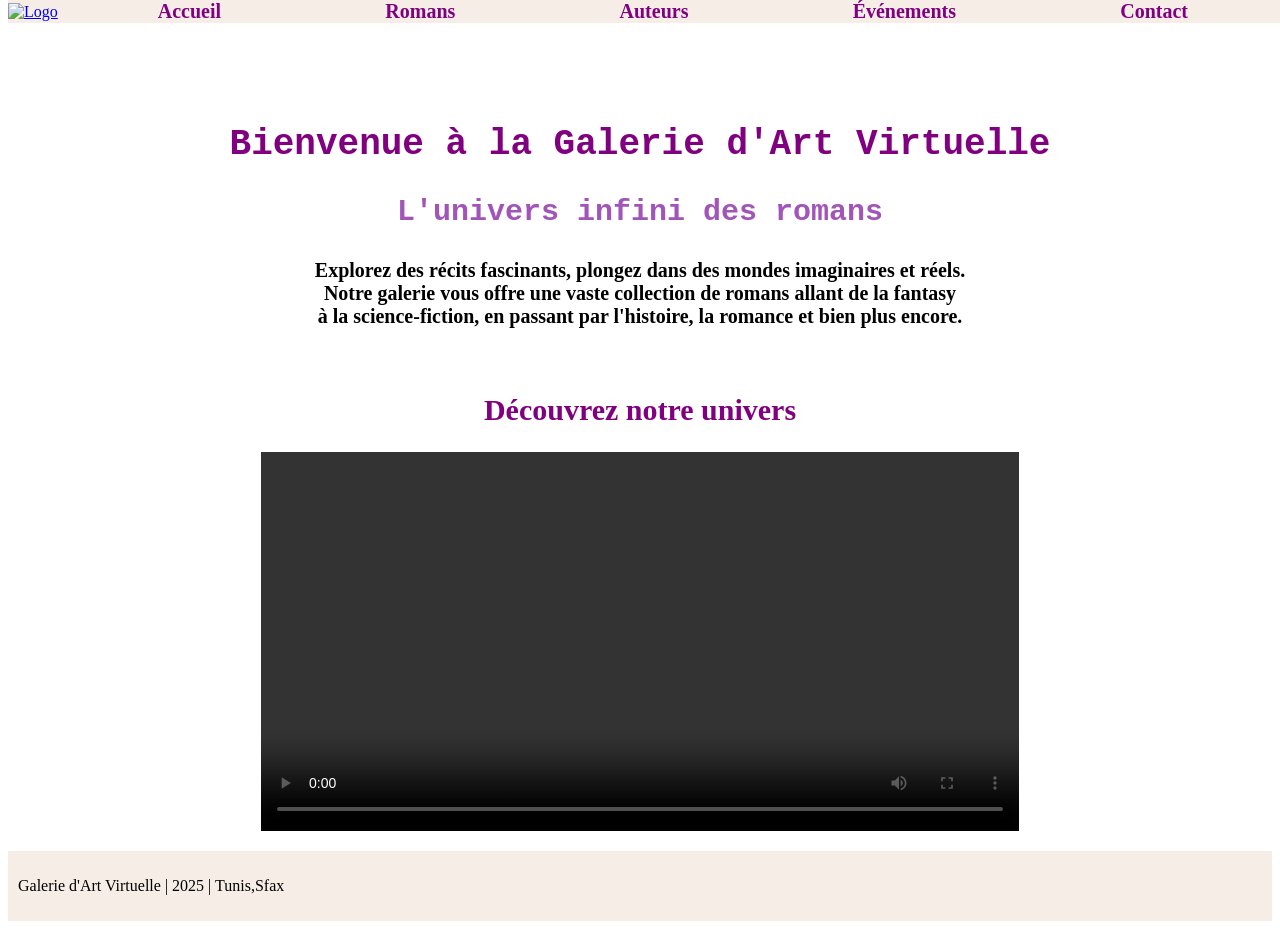
==== index.html @ 60b17fbc "Add files via upload" ====
<!DOCTYPE html>
<html lang="fr">
<head>
    <meta charset="UTF-8">
    <meta name="viewport" content="width=device-width, initial-scale=1.0">
    <title>Galerie d'Art Virtuelle</title>
    <link rel="stylesheet" type="text/css" href="style.css">

</head>
 
<body>
<nav>
	<a href="index.html"><img src="figures/logo.png" alt="Logo" id="logoimage"></a>
	<div class="menu">
		<a href="index.html">Accueil</a>
		<a href="roman.html">Romans</a>
		<a href="auteurs.html">Auteurs</a>
		<a href="even.html">Événements</a>
        	<a href="contact.html">Contact</a>

	</div>

</nav>
<nav>
	<a href="index.html"><img src="figures/logo.png" alt="Logo" id="logoimage"></a>
	<div class="menu">
		<a href="index.html">Accueil</a>
		<a href="roman.html">Romans</a>
		<a href="auteurs.html">Auteurs</a>
		<a href="even.html">Événements</a>
        	<a href="contact.html">Contact</a>

	</div>

</nav>

<div class="head">
	<h1 class="special-text">Bienvenue à la Galerie d'Art Virtuelle</h1>
    	<p class="title">L'univers infini des romans</p>
    	<p class="text">Explorez des récits fascinants, plongez dans des mondes imaginaires et réels.<br> Notre galerie vous offre une vaste collection de romans allant de la fantasy<br> 
	à la science-fiction, en passant par l'histoire, la romance et bien plus encore.</p>
</div>

<div class="video-container">
        <h2>Découvrez notre univers</h2>
        <video id="video" controls>
            	<source src="figures/vid.mp4" type="video/mp4">
        </video>
</div>
<footer>
        <p>Galerie d'Art Virtuelle | 2025 | Tunis,Sfax </p>
</footer>
</body>
</html>
---- style.css ----
footer{
	background-color: #f5ede6;
	padding:10px;

}

#logoimage {
    	height:80px;
}

nav {    
    	position: fixed; 
    	top: 0;
    	z-index: 1000;
    	width: 100%;
    	display: flex;
	
	align-items: center;
    	background-color: #f5ede6;
}

.menu {
    	display: flex;
   	justify-content: space-between;
	flex-grow: 1;
 
	margin-left:100px;
	margin-right:100px;
}

.menu a {
    	text-decoration: none;

    	color: purple;
    	font-weight: bold;
    	font-size: 20px;
    	font-family: "Segoe Print";
}









.head{
	text-align: center;
	
}


.special-text{
	padding-top: 100px;

    	font-family: "Courier New";
    	font-size: 36px;    
	font-weight: bold;
    	color: purple;
    	

}
.title{
	font-family: "Courier";
    	font-size: 30px;    
	font-weight: bold;
	color: #A155B9;
    	
}
.text{
	font-family: "Segoe Print";
	font-weight: bold;
	font-size: 20px;	
	
}





.video-container {
	 margin-bottom: 20px;
	display: flex;
    	flex-direction: column;
    	align-items: center;
    	justify-content: center;
    	width:100%;
   	margin-top: 40px;
}

.video-container h2 {
	color:purple;
	font-family:"Segoe Print"; 
    	font-size: 30px;
}


#video{
        width: 60%;

    
}



.text1 a{
	text-decoration: none;
	color: purple;
        font-family:"Segoe Print"; 

    	font-size: 30px;    
	font-weight: bold;
	color: #A155B9;
}


.description {
    	padding: 50px;
    	
	 
    
}





.type {
    position: relative;
    
}

.type:hover .roman,
.type :focus-within .roman {
    display: block;
}

.romans{
	cursor: pointer;
 
	color: purple;
    	font-weight: bold;
    	font-size: 20px;
    	font-family: "Segoe Print";
}


.roman {
   	display: none;
    	position: absolute;
	background-color: #f5ede6;
    	box-shadow: 0 4px 10px rgba(0,0,0,0.1);
    	border-radius: 10px;
    	padding: 10px;
}

.roman h3 a {
    	text-decoration: none; 
    	color: purple;
    	font-weight: bold;
    	font-size: 20px;
    	font-family: Segoe Print;
}




.liste-container{
    	display: flex;
    	gap: 15px;
	
    	justify-content: center;
}

.liste-container a{
    text-decoration: none;
    color: white;
}

.card {
	position: relative;

    width: 220px;
  	height: 300px;

    border-radius: 15px;
	overflow: hidden;
     background: black;
	
	
}

.card img {
      	width: 100%;
      	height: 100%;
      	opacity: 0.7;
}


.card h3 {
       	position: absolute;
       	bottom: 20px;

       	left: 50%;
	
       	transform: translateX(-50%);
	
	text-align: center; 
       	font-size: 18px;
       	font-weight: bold;
	
}

.card:hover {
  	transform: scale(1.1);
	transition: transform 0.3s ease-in-out;
  
}




.contact {

	margin: 100px auto;
	margin-bottom:30px;
    	background-color: #f9f9f9;
    	padding:20px;
    	
	width: 50%;
    	border-radius:5px;
	box-shadow: 0 4px 10px rgba(0,0,0,0.1);
}



.contact h2 {
    text-align: center;
    font-size: 28px;
}



.contact p {
    text-align: center;
    font-size: 16px;
    
}


.contact form {
	display: flex;
    	flex-direction: column;
    	gap: 15px;
}


.contact label {
    font-weight: bold;
}



.contact input, 
.contact textarea {
    padding: 10px;
    border: 1px solid #ccc;
    border-radius: 5px;
    font-size: 16px;
    
}

.contact button {
	cursor: pointer;
    	padding: 10px 20px;
	border: none;
    	border-radius: 5px;
    	
    	background-color: purple;
    	color: white;
    	font-size: 16px;
   
}

.contact button:hover {
    background-color: #8b00b3;
}




.event-list {
    display: flex;
    flex-direction: column;
    gap: 30px;
    padding: 40px;
    width: 70%;
    margin: auto;
}

.event-card {
    background-color: #f5ede6;
    border-left: 10px solid #A155B9;
    padding: 20px;
    border-radius: 10px;
    box-shadow: 0 2px 5px rgba(0,0,0,0.1);
}

.event-card h2 {
    color: #A155B9;
    font-family: "Segoe Print";
    
}

.event-card .date {
    font-weight: bold;
    color: #6e6e6e;
}

.event-card p {
    font-family: "Lucida Calligraphy";
    font-size: 18px;
}







.book {
	background-color: #f5ede6;
    	border-left: 10px solid #A155B9;
    	display: flex;
    	gap: 30px;
    	margin: 40px;
    	padding:30px;
  
    	border-radius: 20px;
    	box-shadow: 0 4px 15px rgba(0, 0, 0, 0.1);
}

.book img {
    width: 200px;
    height: auto;
    border-radius: 10px;
}

.info {

	font-size: 16px;
}

.info h2 {

    	color: #A155B9;
	margin-bottom:0px;
    	
    	font-family: "MV Boli";
	font-size: 24px;
    	font-weight: bold;


}

.book div.text {
    	font-style: italic;
    	color: #8c6f5e;
	font-size: 18 px;
}


.info p{
	font-size: 18px;

}




.auteurs {
    margin: 130px auto 80px auto;
    max-width:80%;
    padding: 10px;
    background-color: #f5ede6;
    border-radius: 15px;
    box-shadow: 0 4px 15px rgba(0, 0, 0, 0.1);
}

.auteurs h1 {
    font-family: "Courier New";
    font-size: 36px;
    font-weight: bold;
    color: purple;
    text-align: center;
    margin-bottom: 15px;
}

.auteurs table {
    width: 100%;
    border-collapse: collapse;
    background-color: white;
    border-radius: 10px;
    overflow: hidden;
}

.auteurs thead {
    background-color: #A155B9;
    color: white;
    text-align: center;
}

.auteurs th {
    background-color: #e4d1f4;
    color: #4b006e;
    padding: 10px;
    text-align: center;
    border: 1px solid #ccc;
    font-family: "Segoe Print";
    font-size: 18px;
}

.auteurs td {
    padding: 10px;
    text-align: center;
    border: 1px solid #ccc;
    font-family: "Segoe Print";
    font-size: 18px;
}

.auteurs tbody tr:nth-child(even) {
    background-color: #f9f1ea;
}

.auteurs img {
    width: 150px;
    height: 150px;
    object-fit: cover;
    border-radius: 50%;
    border: 1px solid #ccc;
}
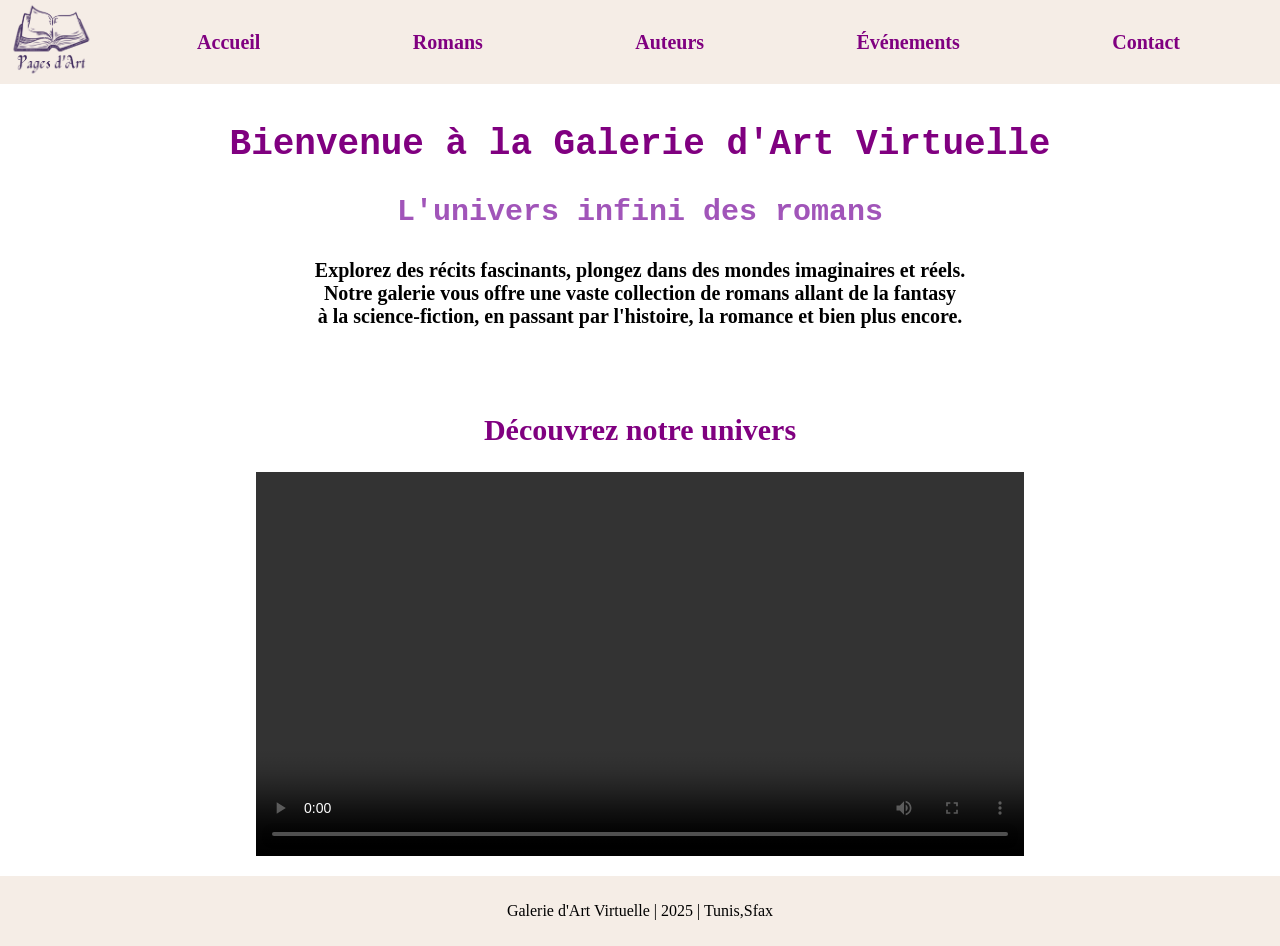
==== commit e35fbf72: "Fix duplicate viewport meta tag in index.html Removed duplicate viewport meta tag and ensured proper" ====
--- a/index.html
+++ b/index.html
@@ -4,6 +4,7 @@
     <meta charset="UTF-8">
     <meta name="viewport" content="width=device-width, initial-scale=1.0">
     <title>Galerie d'Art Virtuelle</title>
+	<meta name="viewport" content="width=device-width, initial-scale=1.0">
     <link rel="stylesheet" type="text/css" href="style.css">
 
 </head>
@@ -51,4 +52,4 @@
         <p>Galerie d'Art Virtuelle | 2025 | Tunis,Sfax </p>
 </footer>
 </body>
-</html>+</html>
--- a/style.css
+++ b/style.css
@@ -1,136 +1,115 @@
 
-
-footer{
-	background-color: #f5ede6;
-	padding:10px;
-
+body {
+    display: flex;
+    flex-direction: column;
+    min-height: 100vh;
+    margin: 0;
+
+}
+
+footer {
+    background-color: #f5ede6;
+    padding: 10px;
+	text-align: center;
 }
 
 #logoimage {
-    	height:80px;
-}
-
-nav {    
-    	position: fixed; 
-    	top: 0;
-    	z-index: 1000;
-    	width: 100%;
-    	display: flex;
-	
-	align-items: center;
-    	background-color: #f5ede6;
+    height: 80px;
+}
+
+
+nav {
+    position: fixed;
+    top: 0;
+    z-index: 1000;
+    width: 100%;
+    display: flex;
+    align-items: center;
+    background-color: #f5ede6;
+    box-sizing: border-box;
 }
 
 .menu {
-    	display: flex;
-   	justify-content: space-between;
-	flex-grow: 1;
- 
-	margin-left:100px;
-	margin-right:100px;
+    display: flex;
+    justify-content: space-between;
+    flex-grow: 1;
+    margin-left: 100px;
+    margin-right: 100px;
 }
 
 .menu a {
-    	text-decoration: none;
-
-    	color: purple;
-    	font-weight: bold;
-    	font-size: 20px;
-    	font-family: "Segoe Print";
-}
-
-
-
-
-
-
-
-
-
-.head{
-	text-align: center;
-	
-}
-
-
-.special-text{
-	padding-top: 100px;
-
-    	font-family: "Courier New";
-    	font-size: 36px;    
-	font-weight: bold;
-    	color: purple;
-    	
-
-}
-.title{
-	font-family: "Courier";
-    	font-size: 30px;    
-	font-weight: bold;
-	color: #A155B9;
-    	
-}
-.text{
-	font-family: "Segoe Print";
-	font-weight: bold;
-	font-size: 20px;	
-	
-}
-
-
-
+    text-decoration: none;
+    color: purple;
+    font-weight: bold;
+    font-size: 20px;
+    font-family: "Segoe Print", cursive;
+}
+
+
+.head {
+    text-align: center;
+}
+
+.special-text {
+    padding-top: 100px;
+    font-family: "Courier New", monospace;
+    font-size: 36px;
+    font-weight: bold;
+    color: purple;
+}
+
+.title {
+    font-family: "Courier", monospace;
+    font-size: 30px;
+    font-weight: bold;
+    color: #A155B9;
+}
+
+.text {
+    font-family: "Segoe Print", cursive;
+    font-weight: bold;
+    font-size: 20px;
+}
 
 
 .video-container {
-	 margin-bottom: 20px;
-	display: flex;
-    	flex-direction: column;
-    	align-items: center;
-    	justify-content: center;
-    	width:100%;
-   	margin-top: 40px;
+    margin-bottom: 20px;
+    display: flex;
+    flex-direction: column;
+    align-items: center;
+    justify-content: center;
+    width: 100%;
+    margin-top: 40px;
 }
 
 .video-container h2 {
-	color:purple;
-	font-family:"Segoe Print"; 
-    	font-size: 30px;
-}
-
-
-#video{
-        width: 60%;
-
-    
-}
-
-
-
-.text1 a{
-	text-decoration: none;
-	color: purple;
-        font-family:"Segoe Print"; 
-
-    	font-size: 30px;    
-	font-weight: bold;
-	color: #A155B9;
+    color: purple;
+    font-family: "Segoe Print", cursive;
+    font-size: 30px;
+    text-align: center;
+}
+
+#video {
+    width: 60%;
+}
+
+
+.text1 a {
+    text-decoration: none;
+    font-family: "Segoe Print", cursive;
+    font-size: 30px;
+    font-weight: bold;
+    color: #A155B9;
 }
 
 
 .description {
-    	padding: 50px;
-    	
-	 
-    
-}
-
-
-
+    padding: 50px;
+}
 
 
 .type {
     position: relative;
-    
 }
 
 .type:hover .roman,
@@ -138,157 +117,135 @@
     display: block;
 }
 
-.romans{
-	cursor: pointer;
- 
-	color: purple;
-    	font-weight: bold;
-    	font-size: 20px;
-    	font-family: "Segoe Print";
-}
-
+.romans {
+    cursor: pointer;
+    color: purple;
+    font-weight: bold;
+    font-size: 20px;
+    font-family: "Segoe Print", cursive;
+}
 
 .roman {
-   	display: none;
-    	position: absolute;
-	background-color: #f5ede6;
-    	box-shadow: 0 4px 10px rgba(0,0,0,0.1);
-    	border-radius: 10px;
-    	padding: 10px;
+    display: none;
+    position: absolute;
+    background-color: #f5ede6;
+    box-shadow: 0 4px 10px rgba(0, 0, 0, 0.1);
+    border-radius: 10px;
+    padding: 10px;
+    z-index: 100;
+    min-width: 180px;
 }
 
 .roman h3 a {
-    	text-decoration: none; 
-    	color: purple;
-    	font-weight: bold;
-    	font-size: 20px;
-    	font-family: Segoe Print;
-}
-
-
-
-
-.liste-container{
-    	display: flex;
-    	gap: 15px;
-	
-    	justify-content: center;
-}
-
-.liste-container a{
+    text-decoration: none;
+    color: purple;
+    font-weight: bold;
+    font-size: 20px;
+    font-family: "Segoe Print", cursive;
+}
+
+
+.liste-container {
+    display: flex;
+    gap: 15px;
+    justify-content: center;
+    flex-wrap: wrap;
+    padding: 0 10px;
+}
+
+.liste-container a {
     text-decoration: none;
     color: white;
 }
 
 .card {
-	position: relative;
-
+    position: relative;
     width: 220px;
-  	height: 300px;
-
+    height: 300px;
     border-radius: 15px;
-	overflow: hidden;
-     background: black;
-	
-	
+    overflow: hidden;
+    background: black;
 }
 
 .card img {
-      	width: 100%;
-      	height: 100%;
-      	opacity: 0.7;
-}
-
+    width: 100%;
+    height: 100%;
+    opacity: 0.7;
+    display: block;
+}
 
 .card h3 {
-       	position: absolute;
-       	bottom: 20px;
-
-       	left: 50%;
-	
-       	transform: translateX(-50%);
-	
-	text-align: center; 
-       	font-size: 18px;
-       	font-weight: bold;
-	
+    position: absolute;
+    bottom: 20px;
+    left: 50%;
+    transform: translateX(-50%);
+    text-align: center;
+    font-size: 18px;
+    font-weight: bold;
+    color: white;
+    width: 90%;
 }
 
 .card:hover {
-  	transform: scale(1.1);
-	transition: transform 0.3s ease-in-out;
-  
-}
-
-
+    transform: scale(1.1);
+    transition: transform 0.3s ease-in-out;
+}
 
 
 .contact {
-
-	margin: 100px auto;
-	margin-bottom:30px;
-    	background-color: #f9f9f9;
-    	padding:20px;
-    	
-	width: 50%;
-    	border-radius:5px;
-	box-shadow: 0 4px 10px rgba(0,0,0,0.1);
-}
-
-
+    margin: 100px auto;
+    margin-bottom: 30px;
+    background-color: #f9f9f9;
+    padding: 20px;
+    width: 50%;
+    border-radius: 5px;
+    box-shadow: 0 4px 10px rgba(0, 0, 0, 0.1);
+    box-sizing: border-box;
+}
 
 .contact h2 {
     text-align: center;
     font-size: 28px;
 }
 
-
-
 .contact p {
     text-align: center;
     font-size: 16px;
-    
-}
-
+}
 
 .contact form {
-	display: flex;
-    	flex-direction: column;
-    	gap: 15px;
-}
-
+    display: flex;
+    flex-direction: column;
+    gap: 15px;
+}
 
 .contact label {
     font-weight: bold;
 }
 
-
-
-.contact input, 
+.contact input,
 .contact textarea {
     padding: 10px;
     border: 1px solid #ccc;
     border-radius: 5px;
     font-size: 16px;
-    
+    width: 100%;
+    box-sizing: border-box;
 }
 
 .contact button {
-	cursor: pointer;
-    	padding: 10px 20px;
-	border: none;
-    	border-radius: 5px;
-    	
-    	background-color: purple;
-    	color: white;
-    	font-size: 16px;
-   
+    cursor: pointer;
+    padding: 10px 20px;
+    border: none;
+    border-radius: 5px;
+    background-color: purple;
+    color: white;
+    font-size: 16px;
 }
 
 .contact button:hover {
     background-color: #8b00b3;
 }
-
 
 
 
@@ -299,6 +256,7 @@
     padding: 40px;
     width: 70%;
     margin: auto;
+    box-sizing: border-box;
 }
 
 .event-card {
@@ -306,13 +264,12 @@
     border-left: 10px solid #A155B9;
     padding: 20px;
     border-radius: 10px;
-    box-shadow: 0 2px 5px rgba(0,0,0,0.1);
+    box-shadow: 0 2px 5px rgba(0, 0, 0, 0.1);
 }
 
 .event-card h2 {
     color: #A155B9;
-    font-family: "Segoe Print";
-    
+    font-family: "Segoe Print", cursive;
 }
 
 .event-card .date {
@@ -321,77 +278,69 @@
 }
 
 .event-card p {
-    font-family: "Lucida Calligraphy";
+    font-family: "Lucida Calligraphy", cursive;
     font-size: 18px;
 }
 
 
 
-
-
-
-
 .book {
-	background-color: #f5ede6;
-    	border-left: 10px solid #A155B9;
-    	display: flex;
-    	gap: 30px;
-    	margin: 40px;
-    	padding:30px;
-  
-    	border-radius: 20px;
-    	box-shadow: 0 4px 15px rgba(0, 0, 0, 0.1);
+    background-color: #f5ede6;
+    border-left: 10px solid #A155B9;
+    display: flex;
+    gap: 30px;
+    margin: 40px;
+    padding: 30px;
+    border-radius: 20px;
+    box-shadow: 0 4px 15px rgba(0, 0, 0, 0.1);
+    flex-wrap: wrap;
 }
 
 .book img {
     width: 200px;
     height: auto;
     border-radius: 10px;
+    flex-shrink: 0;
 }
 
 .info {
-
-	font-size: 16px;
+    font-size: 16px;
+    flex: 1;
+    min-width: 200px;
 }
 
 .info h2 {
-
-    	color: #A155B9;
-	margin-bottom:0px;
-    	
-    	font-family: "MV Boli";
-	font-size: 24px;
-    	font-weight: bold;
-
-
+    color: #A155B9;
+    margin-bottom: 0px;
+    font-family: "MV Boli", cursive;
+    font-size: 24px;
+    font-weight: bold;
 }
 
 .book div.text {
-    	font-style: italic;
-    	color: #8c6f5e;
-	font-size: 18 px;
-}
-
-
-.info p{
-	font-size: 18px;
-
-}
-
+    font-style: italic;
+    color: #8c6f5e;
+    font-size: 18px;
+}
+
+.info p {
+    font-size: 18px;
+}
 
 
 
 .auteurs {
     margin: 130px auto 80px auto;
-    max-width:80%;
+    max-width: 80%;
     padding: 10px;
     background-color: #f5ede6;
     border-radius: 15px;
     box-shadow: 0 4px 15px rgba(0, 0, 0, 0.1);
+    overflow-x: auto;
 }
 
 .auteurs h1 {
-    font-family: "Courier New";
+    font-family: "Courier New", monospace;
     font-size: 36px;
     font-weight: bold;
     color: purple;
@@ -405,6 +354,7 @@
     background-color: white;
     border-radius: 10px;
     overflow: hidden;
+    min-width: 400px;
 }
 
 .auteurs thead {
@@ -419,7 +369,7 @@
     padding: 10px;
     text-align: center;
     border: 1px solid #ccc;
-    font-family: "Segoe Print";
+    font-family: "Segoe Print", cursive;
     font-size: 18px;
 }
 
@@ -427,7 +377,7 @@
     padding: 10px;
     text-align: center;
     border: 1px solid #ccc;
-    font-family: "Segoe Print";
+    font-family: "Segoe Print", cursive;
     font-size: 18px;
 }
 
@@ -442,3 +392,196 @@
     border-radius: 50%;
     border: 1px solid #ccc;
 }
+
+
+@media (max-width: 900px) {
+
+    .menu {
+        margin-left: 40px;
+        margin-right: 40px;
+        gap: 20px;
+    }
+
+    .menu a {
+        font-size: 17px;
+    }
+
+    #video {
+        width: 80%;
+    }
+
+    .contact {
+        width: 70%;
+    }
+
+    .event-list {
+        width: 85%;
+        padding: 20px;
+    }
+
+    .auteurs {
+        max-width: 95%;
+    }
+
+    .auteurs th,
+    .auteurs td {
+        font-size: 15px;
+        padding: 8px;
+    }
+
+    .auteurs img {
+        width: 100px;
+        height: 100px;
+    }
+
+    .book {
+        margin: 20px;
+        padding: 20px;
+    }
+}
+
+
+
+@media (max-width: 600px) {
+
+    /* Nav */
+    nav {
+        flex-direction: column;
+        align-items: flex-start;
+        padding: 10px 14px;
+    }
+
+    .menu {
+        margin-left: 0;
+        margin-right: 0;
+        flex-direction: column;
+        gap: 10px;
+        width: 100%;
+        padding: 8px 0;
+    }
+
+    .menu a {
+        font-size: 15px;
+    }
+
+   
+    #logoimage {
+        height: 55px;
+    }
+
+    
+    .special-text {
+        padding-top: 160px;
+        font-size: 24px;
+        padding-left: 10px;
+        padding-right: 10px;
+    }
+
+    .title {
+        font-size: 22px;
+    }
+
+    .text {
+        font-size: 16px;
+    }
+
+    .video-container h2 {
+        font-size: 22px;
+        padding: 0 10px;
+    }
+
+    #video {
+        width: 95%;
+    }
+
+
+    .text1 a {
+        font-size: 20px;
+    }
+
+    .description {
+        padding: 20px 14px;
+    }
+
+    .romans {
+        font-size: 16px;
+    }
+
+    .roman h3 a {
+        font-size: 16px;
+    }
+
+    .liste-container {
+        gap: 12px;
+    }
+
+    .card {
+        width: 160px;
+        height: 230px;
+    }
+
+    .card h3 {
+        font-size: 15px;
+    }
+
+    .contact {
+        width: 90%;
+        margin: 80px auto 30px auto;
+        padding: 16px;
+    }
+
+    .contact h2 {
+        font-size: 22px;
+    }
+
+    .event-list {
+        width: 95%;
+        padding: 10px;
+        gap: 20px;
+    }
+
+    .event-card p {
+        font-size: 15px;
+    }
+
+    .book {
+        flex-direction: column;
+        align-items: center;
+        margin: 20px 10px;
+        padding: 16px;
+        gap: 16px;
+    }
+
+    .book img {
+        width: 140px;
+    }
+
+    .info h2 {
+        font-size: 20px;
+        text-align: center;
+    }
+
+    .info p {
+        font-size: 15px;
+    }
+
+    .auteurs {
+        margin: 100px auto 40px auto;
+        max-width: 98%;
+    }
+
+    .auteurs h1 {
+        font-size: 24px;
+    }
+
+    .auteurs th,
+    .auteurs td {
+        font-size: 13px;
+        padding: 6px 4px;
+    }
+
+    .auteurs img {
+        width: 70px;
+        height: 70px;
+    }
+}
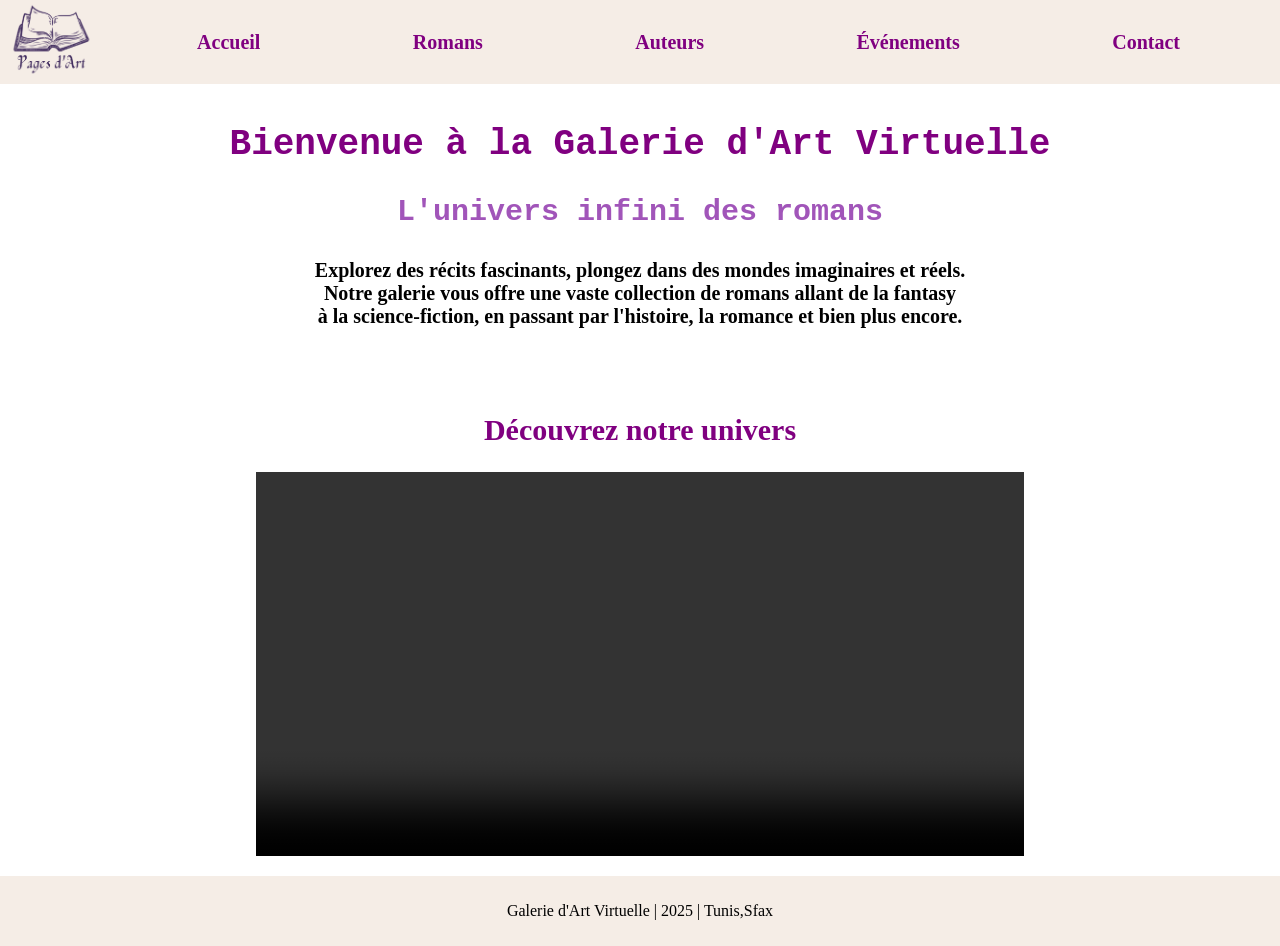
==== commit 8c36e138: "Update index.html" ====
--- a/index.html
+++ b/index.html
@@ -4,14 +4,21 @@
     <meta charset="UTF-8">
     <meta name="viewport" content="width=device-width, initial-scale=1.0">
     <title>Galerie d'Art Virtuelle</title>
-	<meta name="viewport" content="width=device-width, initial-scale=1.0">
     <link rel="stylesheet" type="text/css" href="style.css">
 
 </head>
  
 <body>
+<header>
 <nav>
-	<a href="index.html"><img src="figures/logo.png" alt="Logo" id="logoimage"></a>
+	<div class="logo-contact">
+		<a href="index.html"><img src="figures/logo.png" alt="Logo" id="logoimage"></a>
+	</div>
+	<button class="hamburger-btn" onclick="document.querySelector('.menu').classList.toggle('open')" aria-label="Menu">
+        <span></span>
+        <span></span>
+        <span></span>
+    </button>
 	<div class="menu">
 		<a href="index.html">Accueil</a>
 		<a href="roman.html">Romans</a>
@@ -22,19 +29,7 @@
 	</div>
 
 </nav>
-<nav>
-	<a href="index.html"><img src="figures/logo.png" alt="Logo" id="logoimage"></a>
-	<div class="menu">
-		<a href="index.html">Accueil</a>
-		<a href="roman.html">Romans</a>
-		<a href="auteurs.html">Auteurs</a>
-		<a href="even.html">Événements</a>
-        	<a href="contact.html">Contact</a>
-
-	</div>
-
-</nav>
-
+</header>
 <div class="head">
 	<h1 class="special-text">Bienvenue à la Galerie d'Art Virtuelle</h1>
     	<p class="title">L'univers infini des romans</p>
--- a/style.css
+++ b/style.css
@@ -1,4 +1,3 @@
-
 body {
     display: flex;
     flex-direction: column;
@@ -444,29 +443,65 @@
 
 @media (max-width: 600px) {
 
-    /* Nav */
-    nav {
+     nav {
+        flex-direction: row;
+        align-items: center;
+        justify-content: space-between;
+        padding: 10px 14px;
+        gap: 0;
+    }
+
+    .logo-contact {
+        position: static;
+    }
+
+
+    .hamburger-btn {
+        display: flex;
         flex-direction: column;
-        align-items: flex-start;
-        padding: 10px 14px;
+        gap: 5px;
+        cursor: pointer;
+        padding: 6px;
+        background: none;
+        border: none;
+    }
+
+    .hamburger-btn span {
+        display: block;
+        width: 24px;
+        height: 2px;
+        background: purple;
+        border-radius: 2px;
+        transition: 0.3s;
     }
 
     .menu {
-        margin-left: 0;
+        display: none;
+        position: absolute;
+        top: 60px;
+        left: 0;
+        width: 100%;
+        flex-direction: column;
+        background: #f5ede6;
+        padding: 10px 20px 16px;
+        gap: 12px;
+        box-shadow: 0 4px 12px rgba(0,0,0,0.1);
+        box-sizing: border-box;
         margin-right: 0;
-        flex-direction: column;
-        gap: 10px;
-        width: 100%;
-        padding: 8px 0;
+    }
+
+    .menu.open {
+        display: flex;
     }
 
     .menu a {
-        font-size: 15px;
-    }
-
-   
+        font-size: 16px;
+        padding: 4px 0;
+        border-bottom: 1px solid rgba(161,85,185,0.15);
+    }
+
     #logoimage {
-        height: 55px;
+        height: 45px;
     }
 
     
@@ -585,3 +620,8 @@
         height: 70px;
     }
 }
+@media (min-width: 601px) {
+    .hamburger-btn {
+        display: none;
+    }
+}
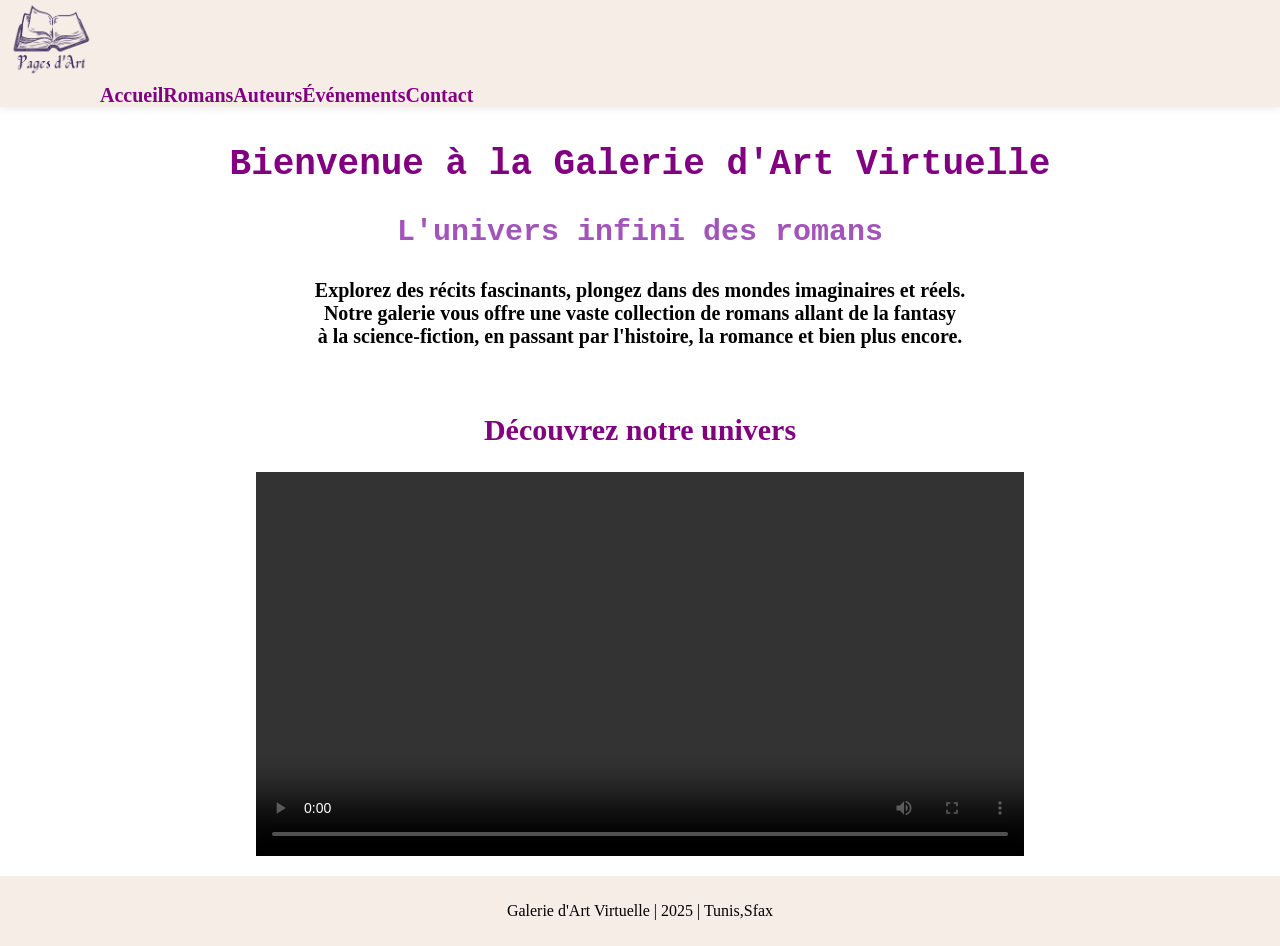
==== commit b250257a: "Update index.html" ====
--- a/index.html
+++ b/index.html
@@ -13,7 +13,6 @@
 <nav>
 	<div class="logo-contact">
 		<a href="index.html"><img src="figures/logo.png" alt="Logo" id="logoimage"></a>
-	</div>
 	<button class="hamburger-btn" onclick="document.querySelector('.menu').classList.toggle('open')" aria-label="Menu">
         <span></span>
         <span></span>
@@ -30,6 +29,8 @@
 
 </nav>
 </header>
+<main>
+
 <div class="head">
 	<h1 class="special-text">Bienvenue à la Galerie d'Art Virtuelle</h1>
     	<p class="title">L'univers infini des romans</p>
@@ -43,6 +44,7 @@
             	<source src="figures/vid.mp4" type="video/mp4">
         </video>
 </div>
+</main>
 <footer>
         <p>Galerie d'Art Virtuelle | 2025 | Tunis,Sfax </p>
 </footer>
--- a/style.css
+++ b/style.css
@@ -3,24 +3,36 @@
     flex-direction: column;
     min-height: 100vh;
     margin: 0;
-
+}
+
+header {
+    position: fixed;
+    top: 0;
+    left: 0;
+    width: 100%;
+    z-index: 1000;
+    background-color: #f5ede6;
+    box-shadow: 0 2px 8px rgba(0,0,0,0.08);
+    box-sizing: border-box;
+}
+
+main {
+    flex: 1;
+    padding-top: 90px; /* hauteur de la nav fixe */
 }
 
 footer {
     background-color: #f5ede6;
     padding: 10px;
-	text-align: center;
+    text-align: center;
+    margin-top: auto;
 }
 
 #logoimage {
     height: 80px;
 }
 
-
 nav {
-    position: fixed;
-    top: 0;
-    z-index: 1000;
     width: 100%;
     display: flex;
     align-items: center;
@@ -50,7 +62,7 @@
 }
 
 .special-text {
-    padding-top: 100px;
+    padding-top: 30px;
     font-family: "Courier New", monospace;
     font-size: 36px;
     font-weight: bold;
@@ -192,7 +204,7 @@
 
 
 .contact {
-    margin: 100px auto;
+    margin: 30px auto;
     margin-bottom: 30px;
     background-color: #f9f9f9;
     padding: 20px;
@@ -329,7 +341,7 @@
 
 
 .auteurs {
-    margin: 130px auto 80px auto;
+    margin: 30px auto 80px auto;
     max-width: 80%;
     padding: 10px;
     background-color: #f5ede6;
@@ -504,9 +516,9 @@
         height: 45px;
     }
 
-    
+   
     .special-text {
-        padding-top: 160px;
+        padding-top: 20px;
         font-size: 24px;
         padding-left: 10px;
         padding-right: 10px;
@@ -601,7 +613,7 @@
     }
 
     .auteurs {
-        margin: 100px auto 40px auto;
+        margin: 20px auto 40px auto;
         max-width: 98%;
     }
 
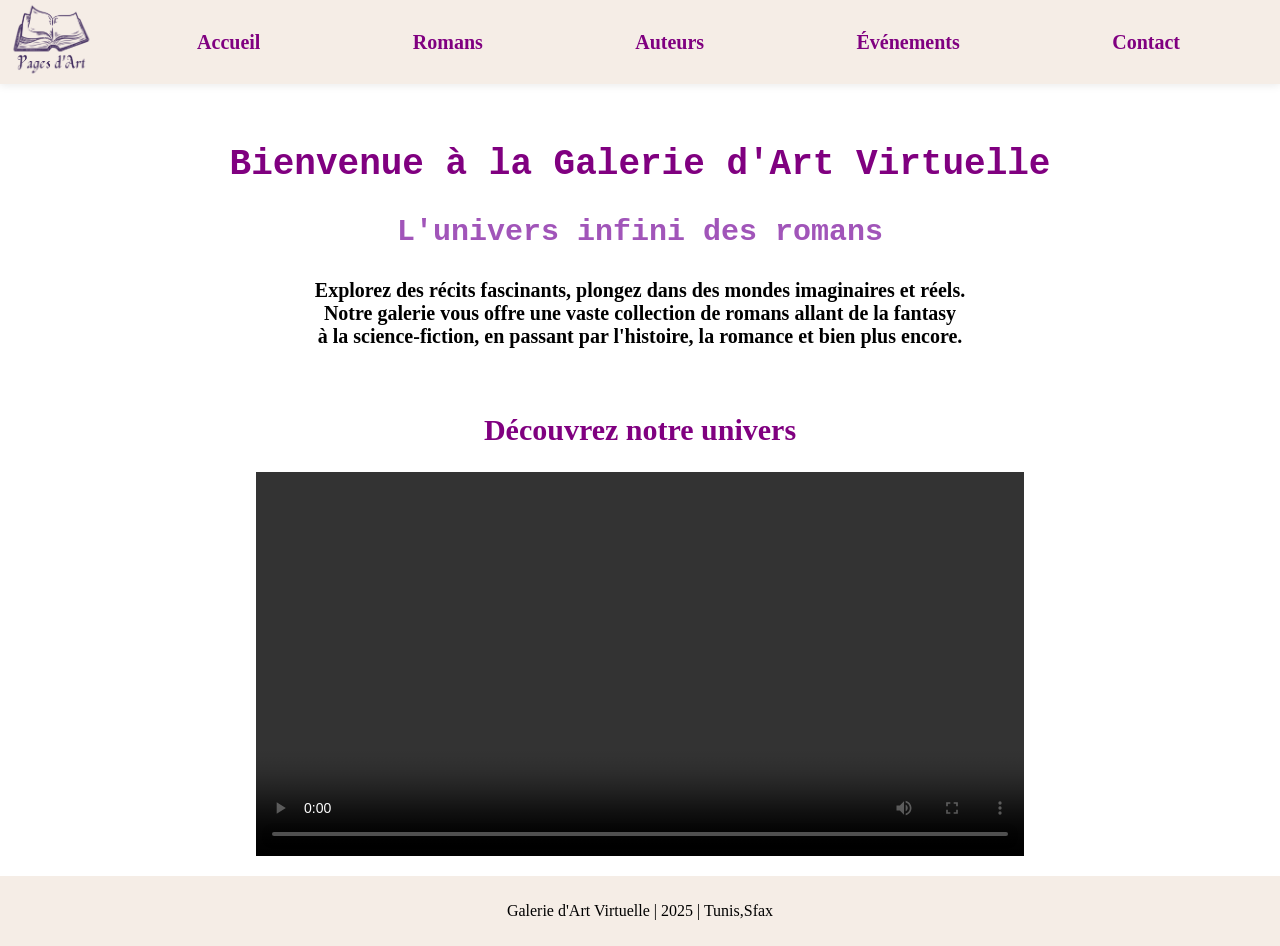
==== commit e8f7dfb1: "Update index.html" ====
--- a/index.html
+++ b/index.html
@@ -13,6 +13,7 @@
 <nav>
 	<div class="logo-contact">
 		<a href="index.html"><img src="figures/logo.png" alt="Logo" id="logoimage"></a>
+	</div>
 	<button class="hamburger-btn" onclick="document.querySelector('.menu').classList.toggle('open')" aria-label="Menu">
         <span></span>
         <span></span>
@@ -26,7 +27,6 @@
         	<a href="contact.html">Contact</a>
 
 	</div>
-
 </nav>
 </header>
 <main>
